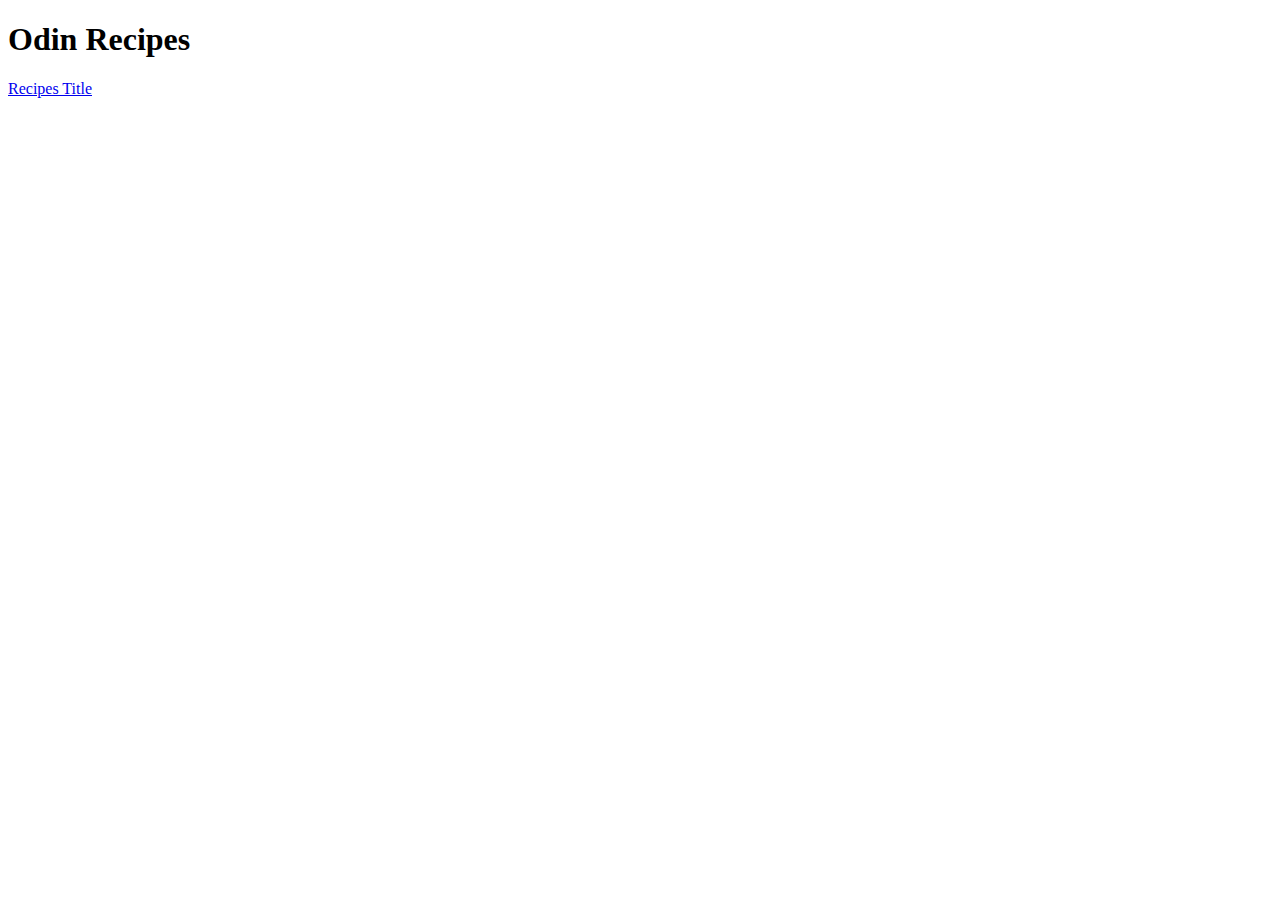
==== index.html @ 436ffdd7 "link eingefügt" ====
<!DOCTYPE html>
<html lang="en">
<head>
    <meta charset="UTF-8">
    <meta name="viewport" content="width=device-width, initial-scale=1.0">
    <title>Document</title>
</head>
<body>
    <h1>Odin Recipes</h1>
    <a href="recipes/lasagna.html">Recipes Title</a>
</body>
</html>
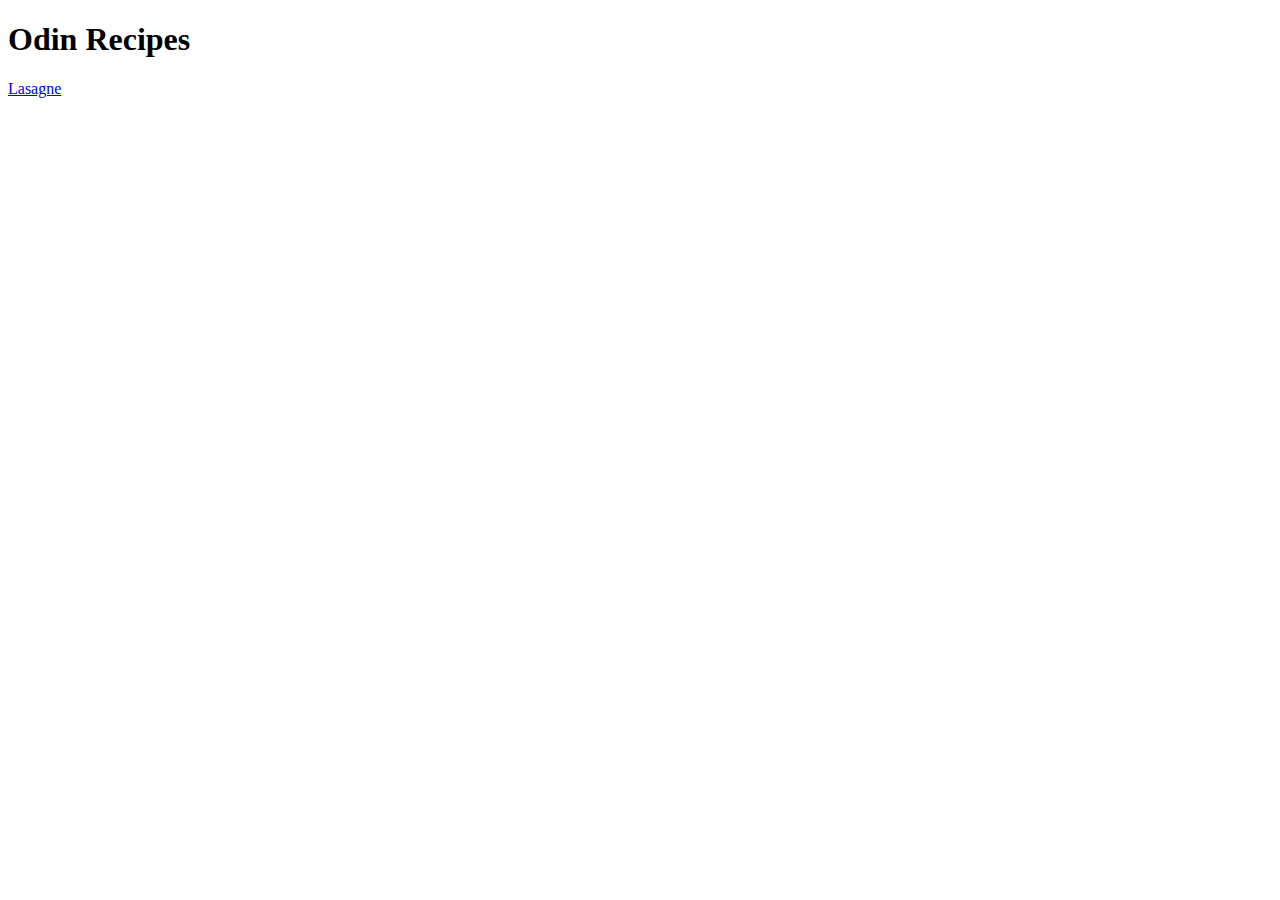
==== commit 94a4e113: "Titel geändert" ====
--- a/index.html
+++ b/index.html
@@ -7,6 +7,6 @@
 </head>
 <body>
     <h1>Odin Recipes</h1>
-    <a href="recipes/lasagna.html">Recipes Title</a>
+    <a href="recipes/lasagna.html">Lasagne</a>
 </body>
 </html>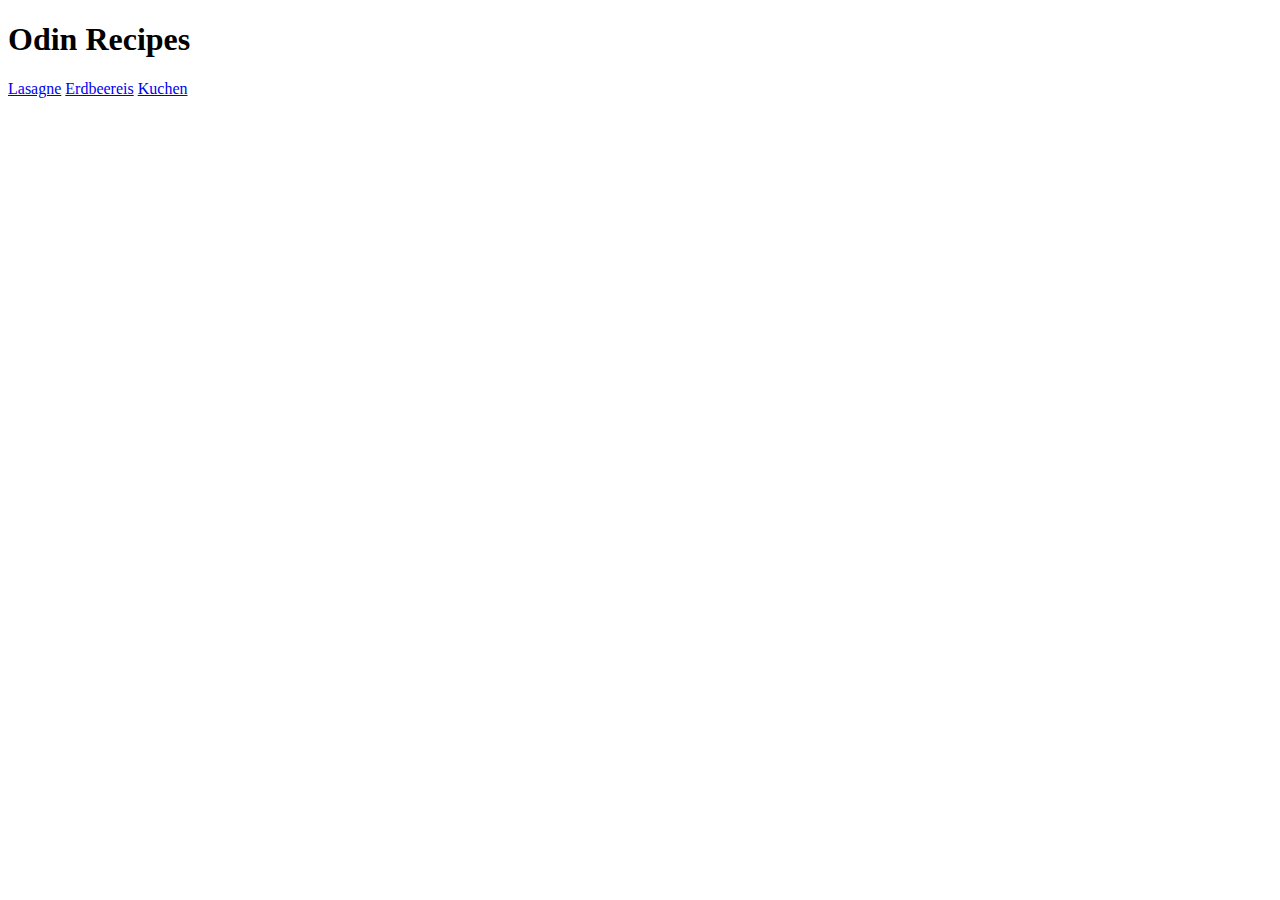
==== commit ecc8119b: "Zwei weitere Rezepte eingegeben" ====
--- a/index.html
+++ b/index.html
@@ -8,5 +8,7 @@
 <body>
     <h1>Odin Recipes</h1>
     <a href="recipes/lasagna.html">Lasagne</a>
+    <a href="recipes/lasagna.html">Erdbeereis</a>
+    <a href="recipes/lasagna.html">Kuchen</a>
 </body>
 </html>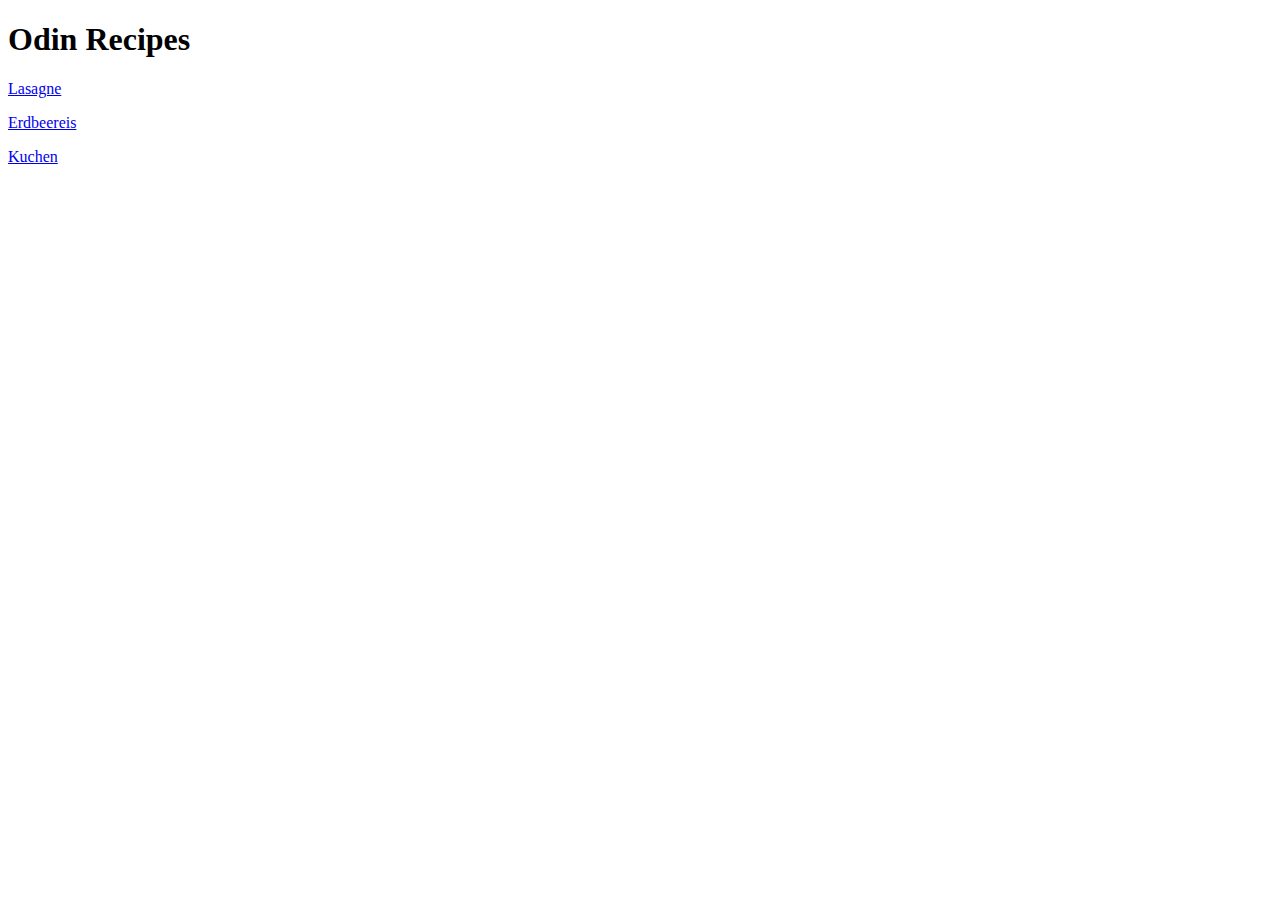
==== commit 957881aa: "Absätze eingefügt" ====
--- a/index.html
+++ b/index.html
@@ -8,7 +8,9 @@
 <body>
     <h1>Odin Recipes</h1>
     <a href="recipes/lasagna.html">Lasagne</a>
+    <p></p>
     <a href="recipes/lasagna.html">Erdbeereis</a>
+    <p></p>
     <a href="recipes/lasagna.html">Kuchen</a>
 </body>
 </html>